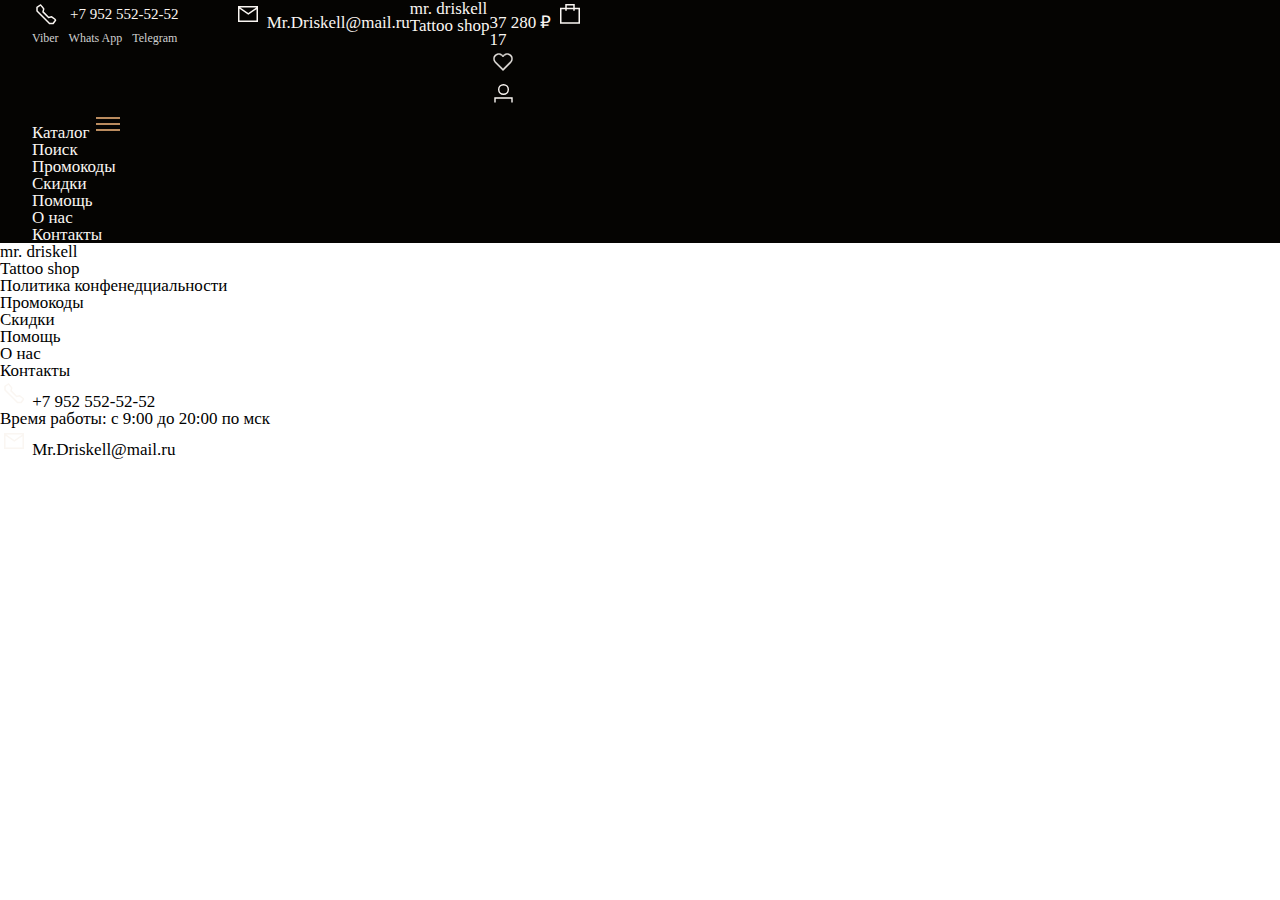
==== index.html @ 0b953b5c "Styles header" ====
<!doctype html>
<html lang="en">
<head>
    <meta charset="UTF-8">
    <meta name="viewport"
          content="width=device-width, user-scalable=no, initial-scale=1.0, maximum-scale=1.0, minimum-scale=1.0">
    <meta http-equiv="X-UA-Compatible" content="ie=edge">
    <link rel="stylesheet" href="reset.css">
    <link rel="stylesheet" href="style.css">
    <title>mr.Driskell</title>
</head>
<body>
    <header class="header">
        <div class="header__content">
            <div class="header__up">
                <div class="header__contacts">
                    <div class="header__phone">
                        <div class="header__tel">
                            <svg xmlns="http://www.w3.org/2000/svg" width="28" height="28" viewBox="0 0 28 28" fill="none">
                                <path fill-rule="evenodd" clip-rule="evenodd" d="M5 7.37753L8.30288 5.00627C8.30288 5.00627 8.39654 4.90627 9.00967 5.50499C9.6228 6.10371 11.7383 8.86252 11.7383 8.86252L11.0142 11.8828L16.633 17.4993L19.6524 16.7763L22.9923 19.2441L23.5089 20.2115L21.1375 23.5142L17.5132 23.4803L5.03389 11.0017L5 7.37753Z" stroke="#FAF6F2" stroke-width="1.5" stroke-linecap="round" stroke-linejoin="round"/><a href="tel:+79001111111">+7-900-111-11-11</a>
                            </svg>
                            <a class="header__link" href="tel:+79525525252">+7 952 552-52-52</a>
                        </div>
                        <ul class="header__messengers">
                            <li class="header__messenger">
                                <a class="header__messenger-link" href="#">Viber</a>
                            </li>
                            <li class="header__messenger">
                                <a class="header__messenger-link" href="#">Whats App</a>
                            </li>
                            <li class="header__messenger">
                                <a class="header__messenger-link" href="#">Telegram</a>
                            </li>
                        </ul>
                    </div>
                    <div class="header__email">
                        <svg xmlns="http://www.w3.org/2000/svg" width="28" height="28" viewBox="0 0 28 28" fill="none">
                            <path fill-rule="evenodd" clip-rule="evenodd" d="M22.5 9.23408L14.7346 14.4982L14.3137 14.7835L13.8929 14.4982L5.5 8.80873V20.5H22.5V9.23408ZM6.24266 7.5L14.3137 12.9713L22.3848 7.5H6.24266ZM4 6H5.5H22.5H24V7.5V8.11329L24.0483 8.18451L24 8.21724V20.5V22H22.5H5.5H4V20.5V7.5V6Z" fill="#FAF6F2"/>
                        </svg>
                        <a href="mailto:mr.driskell@mail.ru">Mr.Driskell@mail.ru</a>
                    </div>
                </div>
                <div class="header__logo logotype">
                    <div class="logotype__up">
                        mr. driskell
                    </div>
                    <div class="logotype__line"></div>
                    <div class="logotype__down">
                        Tattoo shop
                    </div>
                </div>
                <div class="header__user">
                    <div class="header__basket">
                        <span class="header__basket-sum">37 280 ₽</span>
                        <svg xmlns="http://www.w3.org/2000/svg" width="28" height="28" viewBox="0 0 28 28" fill="none">
                            <path fill-rule="evenodd" clip-rule="evenodd" d="M10 4H9.25V4.75V7.75H5.5H4V9.25V22.25V23.75H5.5H22.5H24V22.25V9.25V7.75H22.5H18.75V4.75V4H18H10ZM17.25 9.25V10.75H18.75V9.25H22.5V22.25H5.5V9.25H9.25V10.75H10.75V9.25H17.25ZM17.25 7.75V5.5H10.75V7.75H17.25Z" fill="#FAF6F2"/>
                        </svg>
                        <div class="header__basket-count">17</div>
                    </div>
                    <div class="header__favorite">
                        <svg xmlns="http://www.w3.org/2000/svg" width="28" height="28" viewBox="0 0 28 28" fill="none">
                            <path d="M6.74399 13.7906C6.31564 13.3621 5.98384 12.847 5.77086 12.2798C5.55787 11.7127 5.46861 11.1065 5.50907 10.502C5.54952 9.89748 5.71875 9.30861 6.00542 8.77486C6.29208 8.24111 6.68955 7.77482 7.17118 7.40726C7.6528 7.03969 8.20744 6.77935 8.79792 6.64369C9.38839 6.50802 10.001 6.50017 10.5948 6.62066C11.1886 6.74115 11.7497 6.9872 12.2406 7.3423C12.7315 7.6974 13.1407 8.15336 13.441 8.67958H14.559C14.8592 8.15336 15.2685 7.6974 15.7594 7.3423C16.2503 6.9872 16.8114 6.74115 17.4052 6.62066C17.9989 6.50017 18.6116 6.50802 19.2021 6.64369C19.7925 6.77935 20.3472 7.03969 20.8288 7.40726C21.3104 7.77482 21.7079 8.24111 21.9946 8.77486C22.2812 9.30861 22.4505 9.89748 22.4909 10.502C22.5314 11.1065 22.4421 11.7127 22.2291 12.2798C22.0161 12.847 21.6843 13.3621 21.256 13.7906L14 21.0486L6.74399 13.7916V13.7906ZM21.962 14.5006C22.4741 13.9884 22.8747 13.3758 23.1386 12.7013C23.4025 12.0268 23.524 11.3049 23.4954 10.5812C23.4669 9.85747 23.2888 9.14748 22.9725 8.49589C22.6563 7.84429 22.2086 7.26519 21.6576 6.795C21.1067 6.32481 20.4644 5.97371 19.7712 5.76378C19.078 5.55384 18.3488 5.48962 17.6296 5.57514C16.9104 5.66067 16.2166 5.89409 15.592 6.26074C14.9673 6.62738 14.4253 7.11931 14 7.70558C13.5747 7.11931 13.0326 6.62738 12.408 6.26074C11.7833 5.89409 11.0896 5.66067 10.3704 5.57514C9.65113 5.48962 8.92198 5.55384 8.22877 5.76378C7.53556 5.97371 6.89328 6.32481 6.34234 6.795C5.7914 7.26519 5.34371 7.84429 5.02743 8.49589C4.71115 9.14748 4.53312 9.85747 4.50453 10.5812C4.47594 11.3049 4.59742 12.0268 4.86133 12.7013C5.12523 13.3758 5.52585 13.9884 6.03799 14.5006L14 22.4616L21.962 14.5016V14.5006Z" fill="#FAF6F2"/>
                            <path fill-rule="evenodd" clip-rule="evenodd" d="M7.04399 13.6673L14 20.6243L21.0438 13.5785L21.256 13.7906L14 21.0486L6.74399 13.7916V13.7906C6.31564 13.3621 5.98384 12.847 5.77086 12.2798C5.55787 11.7127 5.46861 11.1065 5.50907 10.502C5.54952 9.89748 5.71875 9.30861 6.00542 8.77486C6.29208 8.24111 6.68955 7.77482 7.17118 7.40726C7.6528 7.03969 8.20744 6.77935 8.79792 6.64369C9.38839 6.50802 10.001 6.50017 10.5948 6.62066C11.1886 6.74115 11.7497 6.9872 12.2406 7.3423C12.7315 7.6974 13.1407 8.15336 13.441 8.67958H14.559C14.8592 8.15336 15.2685 7.6974 15.7594 7.3423C16.2503 6.9872 16.8114 6.74115 17.4052 6.62066C17.9989 6.50017 18.6116 6.50802 19.2021 6.64369C19.7925 6.77935 20.3472 7.03969 20.8288 7.40726C21.3104 7.77482 21.7079 8.24111 21.9946 8.77486C22.2812 9.30861 22.4505 9.89748 22.4909 10.502C22.5314 11.1065 22.4421 11.7127 22.2291 12.2798C22.0161 12.847 21.6843 13.3621 21.256 13.7906L21.0438 13.5785C21.4419 13.1803 21.7503 12.7015 21.9483 12.1744C22.1462 11.6472 22.2292 11.0838 22.1916 10.522C22.154 9.96018 21.9967 9.41288 21.7303 8.91681C21.4638 8.42073 21.0944 7.98736 20.6468 7.64574C20.1992 7.30412 19.6837 7.06216 19.1349 6.93607C18.5861 6.80998 18.0167 6.80269 17.4648 6.91467C16.913 7.02666 16.3915 7.25533 15.9352 7.58537C15.479 7.91541 15.0986 8.33917 14.8196 8.82825L14.7332 8.97958H13.2668L13.1804 8.82825C12.9014 8.33917 12.521 7.91541 12.0647 7.58537C11.6085 7.25533 11.087 7.02666 10.5351 6.91467C9.98329 6.80269 9.41389 6.80998 8.86509 6.93607C8.3163 7.06216 7.80081 7.30412 7.35318 7.64574C6.90556 7.98736 6.53614 8.42073 6.26971 8.91681C6.00328 9.41288 5.846 9.96018 5.8084 10.522C5.7708 11.0838 5.85375 11.6472 6.05171 12.1744C6.24966 12.7015 6.55803 13.1803 6.95615 13.5785L7.04399 13.6673ZM6.03799 14.5006C5.52585 13.9884 5.12523 13.3758 4.86133 12.7013C4.59742 12.0268 4.47594 11.3049 4.50453 10.5812C4.53312 9.85747 4.71115 9.14748 5.02743 8.49589C5.34371 7.84429 5.7914 7.26519 6.34234 6.795C6.89328 6.32481 7.53556 5.97371 8.22877 5.76378C8.92198 5.55384 9.65113 5.48962 10.3704 5.57514C11.0896 5.66067 11.7833 5.89409 12.408 6.26074C12.9428 6.57466 13.4171 6.98043 13.8094 7.45862C13.8753 7.53893 13.9388 7.62128 14 7.70558C14.0611 7.62128 14.1247 7.53893 14.1906 7.45862C14.5829 6.98043 15.0571 6.57466 15.592 6.26074C16.2166 5.89409 16.9104 5.66067 17.6296 5.57514C18.3488 5.48962 19.078 5.55384 19.7712 5.76378C20.4644 5.97371 21.1067 6.32481 21.6576 6.795C22.2086 7.26519 22.6563 7.84429 22.9725 8.49589C23.2888 9.14748 23.4669 9.85747 23.4954 10.5812C23.524 11.3049 23.4025 12.0268 23.1386 12.7013C22.8747 13.3758 22.4741 13.9884 21.962 14.5006V14.5016L14 22.4616L6.03799 14.5006ZM22.262 14.6228V14.6259L14 22.8858L5.82587 14.7127C5.28446 14.1713 4.86093 13.5236 4.58195 12.8106C4.30296 12.0975 4.17454 11.3345 4.20476 10.5694C4.23498 9.80428 4.42319 9.05371 4.75755 8.36488C5.0919 7.67605 5.56517 7.06386 6.14759 6.5668C6.73002 6.06975 7.40899 5.69858 8.14181 5.47665C8.87463 5.25472 9.64545 5.18683 10.4058 5.27724C11.1661 5.36766 11.8995 5.61442 12.5599 6.00201C13.1066 6.32292 13.5935 6.73463 14 7.21856C14.4065 6.73463 14.8934 6.32292 15.4401 6.00201C16.1005 5.61442 16.8339 5.36766 17.5942 5.27724C18.3545 5.18683 19.1253 5.25472 19.8582 5.47665C20.591 5.69858 21.27 6.06975 21.8524 6.5668C22.4348 7.06386 22.9081 7.67605 23.2424 8.36488C23.5768 9.05371 23.765 9.80428 23.7952 10.5694C23.8254 11.3345 23.697 12.0975 23.418 12.8106C23.1543 13.4846 22.7615 14.1002 22.262 14.6228Z" fill="#FAF6F2"/>
                        </svg>
                    </div>
                    <div class="header__account">
                        <svg xmlns="http://www.w3.org/2000/svg" width="28" height="28" viewBox="0 0 28 28" fill="none">
                            <path d="M23 23.5V19H6V23.5" stroke="#FAF6F2" stroke-width="1.4"/>
                            <circle cx="14.5" cy="10.5" r="4.8" stroke="#FAF6F2" stroke-width="1.4"/>
                        </svg>
                    </div>
                </div>
            </div>
            <div class="header__down">
                <div class="header__catalog">
                    Каталог
                    <svg xmlns="http://www.w3.org/2000/svg" width="28" height="28" viewBox="0 0 28 28" fill="none">
                        <path d="M2 13H26V15H2V13Z" fill="#BB8C5F"/>
                        <path d="M2 7H26V9H2V7Z" fill="#BB8C5F"/>
                        <path d="M2 19H26V21H2V19Z" fill="#BB8C5F"/>
                    </svg>
                </div>
                <div class="header__search">
                    Поиск
                </div>
                <ul class="header__nav-list">
                    <li class="header__nav-item">Промокоды</li>
                    <li class="header__nav-item">Скидки</li>
                    <li class="header__nav-item">Помощь</li>
                    <li class="header__nav-item">О нас</li>
                    <li class="header__nav-item">Контакты</li>
                </ul>
            </div>
        </div>
    </header>
    <main></main>
    <footer class="footer">
        <div class="footer__lside">
            <div class="footer__policy">
                <div class="footer__logo logotype">
                    <div class="logotype__up">
                        mr. driskell
                    </div>
                    <div class="logotype__line"></div>
                    <div class="logotype__down">
                        Tattoo shop
                    </div>
                </div>
                <a class="footer__privacy-policy" href="#">
                    Политика конфенедциальности
                </a>
            </div>
            <ul class="footer__nav-list">
                <li class="footer__nav-item">
                    <a href="#">Промокоды</a>
                </li>
                <li class="footer__nav-item">
                    <a href="#">Скидки</a>
                </li>
                <li class="footer__nav-item">
                    <a href="#">Помощь</a>
                </li>
                <li class="footer__nav-item">
                    <a href="#">О нас</a>
                </li>
                <li class="footer__nav-item">
                    <a href="#">Контакты</a>
                </li>
            </ul>
        </div>
        <div class="footer__rside">
            <div class="footer__phone">
                <div class="footer__tel">
                    <svg xmlns="http://www.w3.org/2000/svg" width="28" height="28" viewBox="0 0 28 28" fill="none">
                        <path fill-rule="evenodd" clip-rule="evenodd" d="M5 7.37753L8.30288 5.00627C8.30288 5.00627 8.39654 4.90627 9.00967 5.50499C9.6228 6.10371 11.7383 8.86252 11.7383 8.86252L11.0142 11.8828L16.633 17.4993L19.6524 16.7763L22.9923 19.2441L23.5089 20.2115L21.1375 23.5142L17.5132 23.4803L5.03389 11.0017L5 7.37753Z" stroke="#FAF6F2" stroke-width="1.5" stroke-linecap="round" stroke-linejoin="round"/><a href="tel:+79001111111">+7-900-111-11-11</a>
                    </svg>
                    <a href="tel:+79525525252">+7 952 552-52-52</a>
                </div>
                <div class="footer__messengers">
                    <div class=""></div>
                    <div class=""></div>
                    <div class=""></div>
                </div>
            </div>
            <p>Время работы: с 9:00 до 20:00 по мск</p>
            <div class="footer__email">
                <svg xmlns="http://www.w3.org/2000/svg" width="28" height="28" viewBox="0 0 28 28" fill="none">
                    <path fill-rule="evenodd" clip-rule="evenodd" d="M22.5 9.23408L14.7346 14.4982L14.3137 14.7835L13.8929 14.4982L5.5 8.80873V20.5H22.5V9.23408ZM6.24266 7.5L14.3137 12.9713L22.3848 7.5H6.24266ZM4 6H5.5H22.5H24V7.5V8.11329L24.0483 8.18451L24 8.21724V20.5V22H22.5H5.5H4V20.5V7.5V6Z" fill="#FAF6F2"/>
                </svg>
                <a href="mailto:mr.driskell@mail.ru">Mr.Driskell@mail.ru</a>
            </div>
        </div>
    </footer>
</body>
</html>
---- style.css ----
body {
    font-size: 17px;
    font-style: normal;
    font-weight: 400;
    line-height: 1;
}

.header {
    background-color: #050402;
    color: #FAF6F2;
    width: 100%;
}

.header__content {
    width: 1216px;
    margin: 0 auto;
}

.header__up{
    display: flex;
}

.header__contacts{
    display: flex;
    gap: 56px;
}

.header__tel{
    display: flex;
    gap: 10px;
    align-items: center;
}

.header__link{
    color: #FAF6F2;
    font-family: Jost, serif;
    font-size: 15px;
    line-height: 150%;
}

.header__messengers{
    display: flex;
    gap: 10px;
    color: #D0D0D0;
}

.header__messenger-link{
    font-size: 12px;
}

.header__messenger-link:hover{
    color: #BB8C5F;
}
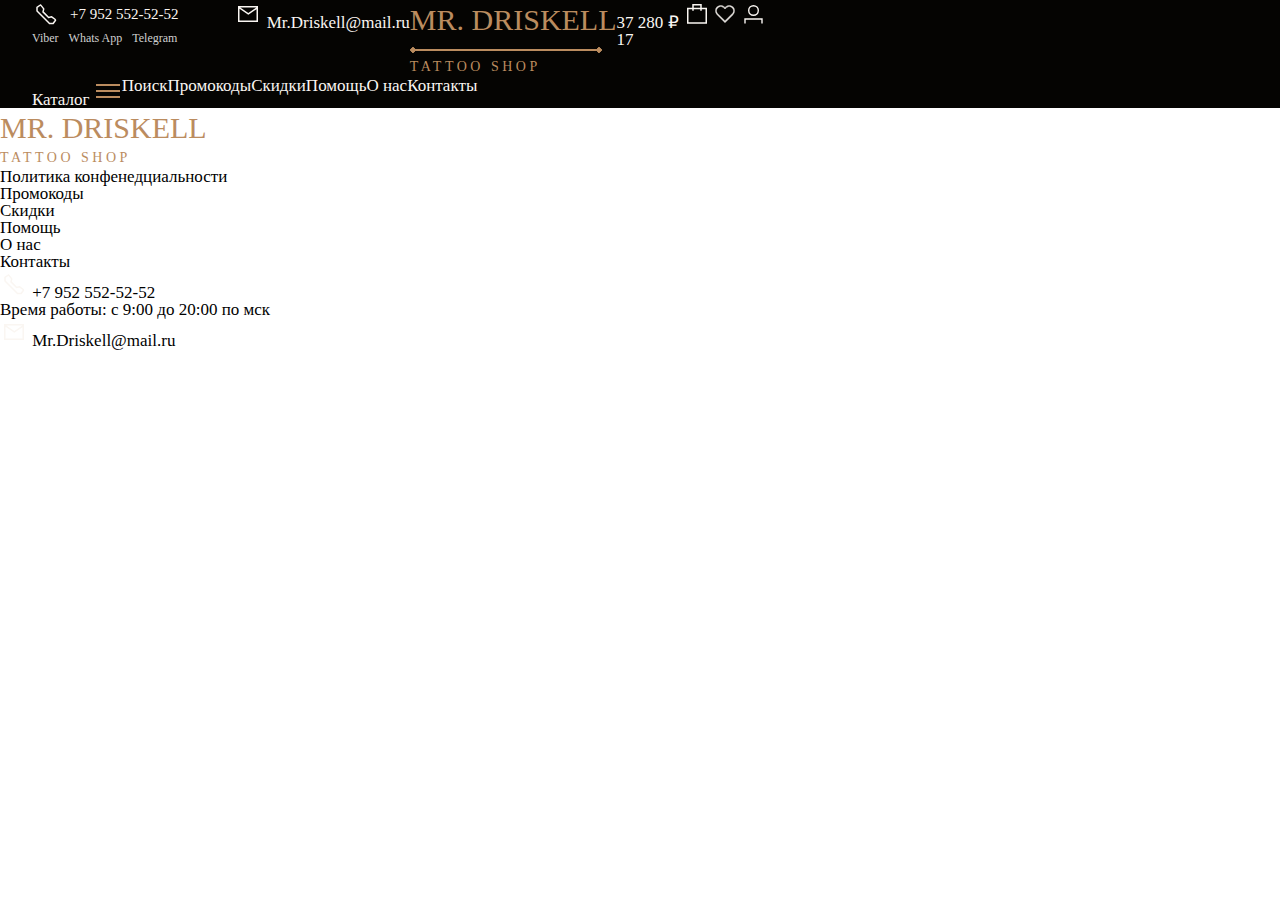
==== commit 5a7a3bb8: "add style-new" ====
--- a/index.html
+++ b/index.html
@@ -44,7 +44,11 @@
                     <div class="logotype__up">
                         mr. driskell
                     </div>
-                    <div class="logotype__line"></div>
+                    <div class="logotype__line">
+                        <svg xmlns="http://www.w3.org/2000/svg" width="192" height="6" viewBox="0 0 192 6" fill="none">
+                        <path d="M0.113249 3.00002L3 5.88677L5.88675 3.00002L3 0.113264L0.113249 3.00002ZM191.887 3L189 0.113248L186.113 3L189 5.88675L191.887 3ZM3 3.50002L189 3.5L189 2.5L3 2.50002L3 3.50002Z" fill="#BB8C5F"/>
+                        </svg>
+                    </div>
                     <div class="logotype__down">
                         Tattoo shop
                     </div>
--- a/style.css
+++ b/style.css
@@ -50,4 +50,40 @@
 
 .header__messenger-link:hover{
     color: #BB8C5F;
+}
+.logotype__up {
+    color: #BB8C5F;
+    font-family: Forum;
+    font-size: 30px;
+    line-height: 130%; /* 39px */
+    text-transform: uppercase;
+    gap: 23px
+}
+.logotype__line {
+    stroke-width: 1px;
+    stroke: #BB8C5F;
+}
+.logotype__down {
+    color: #BB8C5F;
+    font-family: Jost;
+    font-size: 14px;
+    font-style: normal;
+    font-weight: 300;
+    line-height: 150%; /* 21px */
+    letter-spacing: 3.5px;
+    text-transform: uppercase;
+}
+.header__logo {
+    justify-content: center;
+}
+.header__user {
+    display: flex;
+    justify-content: flex-end;
+}
+.header__down {
+    display: flex;
+}
+.header__nav-list {
+    display: flex;
+    justify-content: flex-end;
 }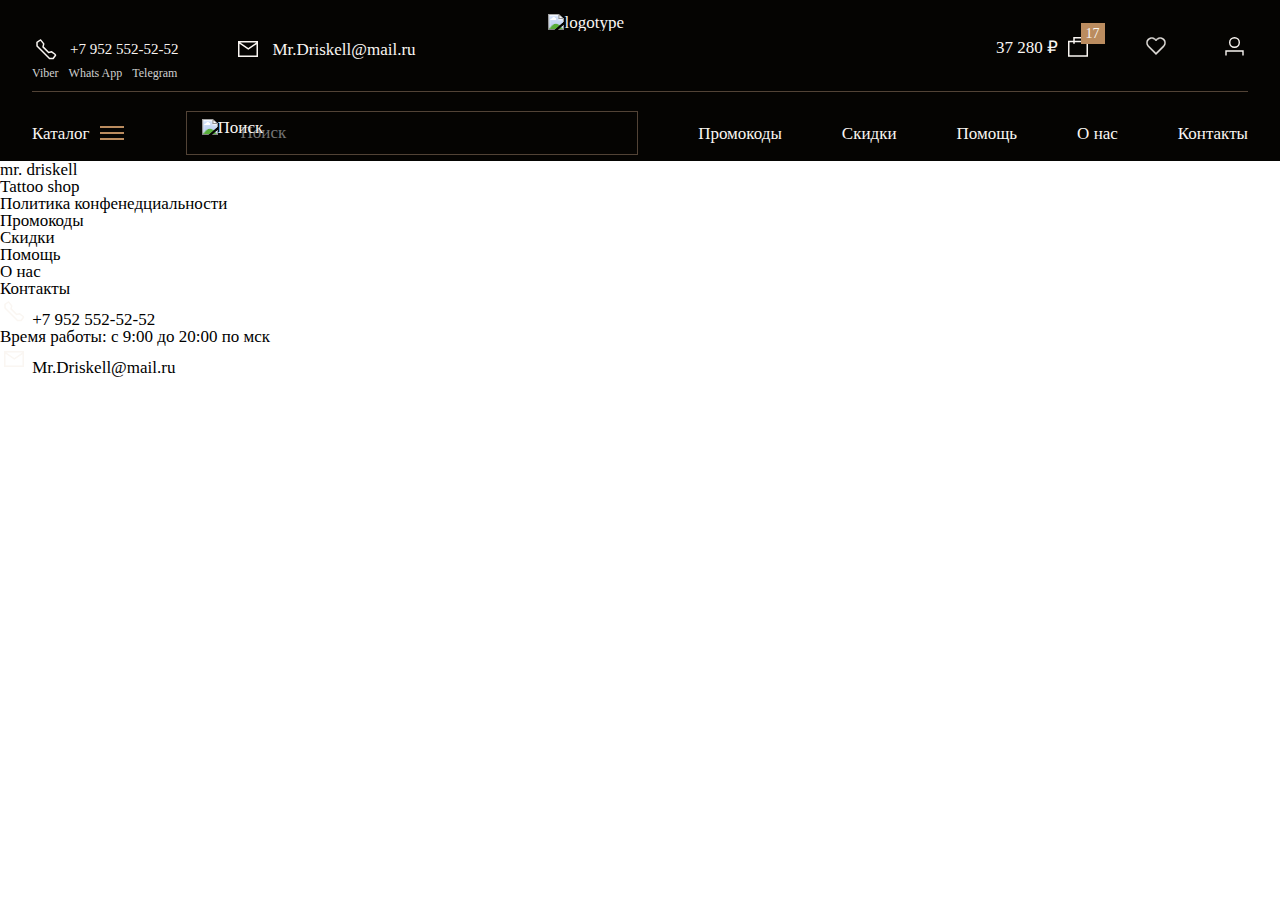
==== commit 0b1ca231: "Finish css on header" ====
--- a/index.html
+++ b/index.html
@@ -40,18 +40,8 @@
                         <a href="mailto:mr.driskell@mail.ru">Mr.Driskell@mail.ru</a>
                     </div>
                 </div>
-                <div class="header__logo logotype">
-                    <div class="logotype__up">
-                        mr. driskell
-                    </div>
-                    <div class="logotype__line">
-                        <svg xmlns="http://www.w3.org/2000/svg" width="192" height="6" viewBox="0 0 192 6" fill="none">
-                        <path d="M0.113249 3.00002L3 5.88677L5.88675 3.00002L3 0.113264L0.113249 3.00002ZM191.887 3L189 0.113248L186.113 3L189 5.88675L191.887 3ZM3 3.50002L189 3.5L189 2.5L3 2.50002L3 3.50002Z" fill="#BB8C5F"/>
-                        </svg>
-                    </div>
-                    <div class="logotype__down">
-                        Tattoo shop
-                    </div>
+                <div class="header__logo">
+                    <img src="./img/logotype.png" alt="logotype">
                 </div>
                 <div class="header__user">
                     <div class="header__basket">
@@ -75,6 +65,7 @@
                     </div>
                 </div>
             </div>
+            <div class="header__space"></div>
             <div class="header__down">
                 <div class="header__catalog">
                     Каталог
@@ -85,15 +76,18 @@
                     </svg>
                 </div>
                 <div class="header__search">
-                    Поиск
+                    <input  class="header__search-input" type="text" placeholder="Поиск">
+                    <div class="header__search-icon">
+                        <img src="./img/icon-search.svg" alt="Поиск">
+                    </div>
                 </div>
-                <ul class="header__nav-list">
-                    <li class="header__nav-item">Промокоды</li>
-                    <li class="header__nav-item">Скидки</li>
-                    <li class="header__nav-item">Помощь</li>
-                    <li class="header__nav-item">О нас</li>
-                    <li class="header__nav-item">Контакты</li>
-                </ul>
+                <div class="header__nav-list">
+                    <a class="header__nav-item" href="#">Промокоды</a>
+                    <a class="header__nav-item" href="#">Скидки</a>
+                    <a class="header__nav-item" href="#">Помощь</a>
+                    <a class="header__nav-item" href="#">О нас</a>
+                    <a class="header__nav-item" href="#">Контакты</a>
+                </div>
             </div>
         </div>
     </header>
--- a/style.css
+++ b/style.css
@@ -9,23 +9,30 @@
     background-color: #050402;
     color: #FAF6F2;
     width: 100%;
+    padding-top: 14px;
 }
 
 .header__content {
-    width: 1216px;
+    max-width: 1216px;
     margin: 0 auto;
 }
 
 .header__up{
-    display: flex;
+    display: grid;
+    grid-template-columns: repeat(3, 1fr);
+    align-items: center;
+    margin-bottom: 11px;
 }
 
 .header__contacts{
     display: flex;
     gap: 56px;
+    justify-self: start;
+    align-items: flex-start;
+    align-self: end;
 }
 
-.header__tel{
+.header__tel, .header__email {
     display: flex;
     gap: 10px;
     align-items: center;
@@ -51,39 +58,110 @@
 .header__messenger-link:hover{
     color: #BB8C5F;
 }
-.logotype__up {
-    color: #BB8C5F;
-    font-family: Forum;
-    font-size: 30px;
-    line-height: 130%; /* 39px */
-    text-transform: uppercase;
-    gap: 23px
+
+.header__logo {
+    justify-self: center;
+    width: 183px;
+    height: 63px;
+    margin-bottom: 3px;
 }
-.logotype__line {
-    stroke-width: 1px;
-    stroke: #BB8C5F;
+
+.header__logo img {
+    width: 100%;
+    height: 100%;
 }
-.logotype__down {
-    color: #BB8C5F;
-    font-family: Jost;
-    font-size: 14px;
-    font-style: normal;
-    font-weight: 300;
-    line-height: 150%; /* 21px */
-    letter-spacing: 3.5px;
-    text-transform: uppercase;
-}
-.header__logo {
-    justify-content: center;
-}
+
 .header__user {
     display: flex;
-    justify-content: flex-end;
+    justify-self: flex-end;
+    gap: 50px;
+    align-items: center;
 }
+
+.header__basket{
+    display: flex;
+    align-items: center;
+    gap: 6px;
+    position: relative;
+}
+
+.header__basket-count{
+    position: absolute;
+    top: -10px;
+    right: -12.5px;
+    background-color: #BB8C5F;
+    color: #FAF6F2;
+    padding: 0 5px;
+    font-size: 14px;
+    line-height: 1.5
+}
+/* end header__up*/
+
+/* header__space*/
+
+/* end header__space*/
+/* TODO доделать стрелочки у линии */
+.header__space{
+    width: 100%;
+    height: 1px;
+    background-color: #524336;
+    position: relative;
+}
+
+.header__space:before, .header__space:after {
+    position: absolute;
+    top: 0;
+    left: 0;
+    content: '';
+}
+
+/*header__down*/
 .header__down {
     display: flex;
+    margin-top: 13px;
+    align-items: center;
+    gap: 60px;
 }
+
+.header__catalog {
+    display: flex;
+    align-items: center;
+    gap: 8px;
+    cursor: pointer;
+}
+
+.header__search {
+    width: 100%;
+    margin: 6px 0;
+    position: relative;
+}
+
+.header__search-input {
+    border: 1px solid #524336;
+    background-color: #050402;
+    height: 44px;
+    width: 100%;
+    color: #636B78;
+    padding: 10px 0 10px 54px;
+}
+
+.header__search-icon{
+    position: absolute;
+    top: 8px;
+    left: 16px;
+    cursor: pointer;
+}
+
 .header__nav-list {
     display: flex;
-    justify-content: flex-end;
+    gap: 60px;
+    align-items: center;
+}
+
+.header__nav-item {
+    white-space: nowrap;
+}
+
+.header__nav-item:hover {
+    color: #BB8C5F;
 }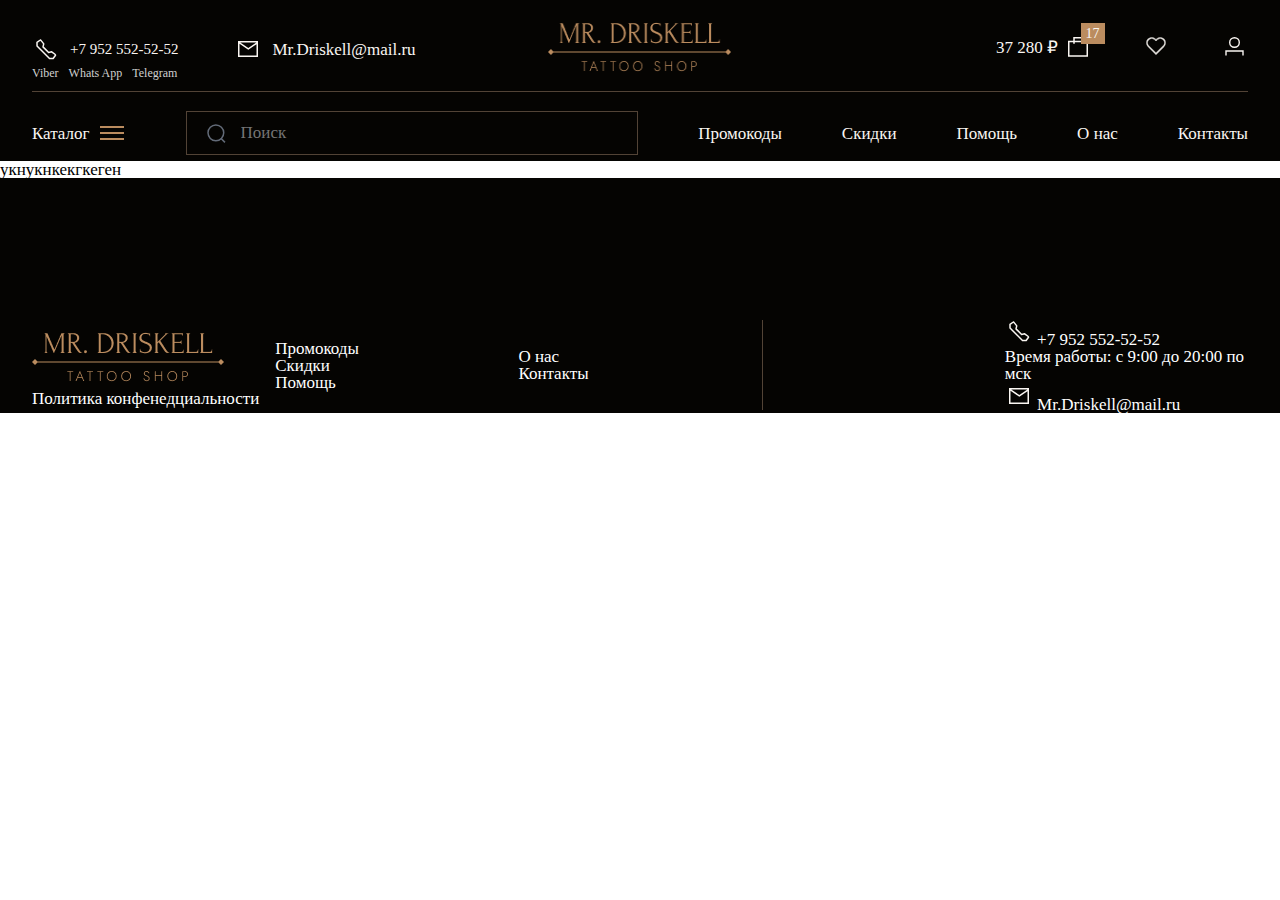
==== commit ce5a1b42: "new text" ====
--- a/index.html
+++ b/index.html
@@ -41,7 +41,7 @@
                     </div>
                 </div>
                 <div class="header__logo">
-                    <img src="./img/logotype.png" alt="logotype">
+                    <img src="./img/logo.png" alt="logotype">
                 </div>
                 <div class="header__user">
                     <div class="header__basket">
@@ -78,7 +78,7 @@
                 <div class="header__search">
                     <input  class="header__search-input" type="text" placeholder="Поиск">
                     <div class="header__search-icon">
-                        <img src="./img/icon-search.svg" alt="Поиск">
+                        <img src="./img/search.svg" alt="Поиск">
                     </div>
                 </div>
                 <div class="header__nav-list">
@@ -91,61 +91,56 @@
             </div>
         </div>
     </header>
-    <main></main>
+    <main>
+
+
+укнукнкекгкеген
+
+
+    </main>
     <footer class="footer">
-        <div class="footer__lside">
-            <div class="footer__policy">
-                <div class="footer__logo logotype">
-                    <div class="logotype__up">
-                        mr. driskell
-                    </div>
-                    <div class="logotype__line"></div>
-                    <div class="logotype__down">
-                        Tattoo shop
-                    </div>
+        <div class="footer__content">
+            <div class="footer__lside">
+                <div class="logotype__down">
+                    <img src="./img/logo.png" alt="logotype">
                 </div>
                 <a class="footer__privacy-policy" href="#">
                     Политика конфенедциальности
                 </a>
             </div>
-            <ul class="footer__nav-list">
-                <li class="footer__nav-item">
-                    <a href="#">Промокоды</a>
-                </li>
-                <li class="footer__nav-item">
-                    <a href="#">Скидки</a>
-                </li>
-                <li class="footer__nav-item">
-                    <a href="#">Помощь</a>
-                </li>
-                <li class="footer__nav-item">
-                    <a href="#">О нас</a>
-                </li>
-                <li class="footer__nav-item">
-                    <a href="#">Контакты</a>
-                </li>
-            </ul>
-        </div>
-        <div class="footer__rside">
-            <div class="footer__phone">
-                <div class="footer__tel">
+            <div class="footer__nav-list">
+                <a class="footer__nav-item" href="#">Промокоды</a>
+                <a class="footer__nav-item" href="#">Скидки</a>
+                <a class="footer__nav-item" href="#">Помощь</a>
+            </div>
+            <div class="footer__nav-list2">
+               <a class="footer__nav-item" href="#">О нас</a>
+               <a class="footer__nav-item" href="#">Контакты</a>
+            </div>
+
+            <div class="footer__line">
+            </div>
+            <div class="footer__rside">
+                <div class="footer__phone">
+                    <div class="footer__tel">
+                        <svg xmlns="http://www.w3.org/2000/svg" width="28" height="28" viewBox="0 0 28 28" fill="none">
+                            <path fill-rule="evenodd" clip-rule="evenodd" d="M5 7.37753L8.30288 5.00627C8.30288 5.00627 8.39654 4.90627 9.00967 5.50499C9.6228 6.10371 11.7383 8.86252 11.7383 8.86252L11.0142 11.8828L16.633 17.4993L19.6524 16.7763L22.9923 19.2441L23.5089 20.2115L21.1375 23.5142L17.5132 23.4803L5.03389 11.0017L5 7.37753Z" stroke="#FAF6F2" stroke-width="1.5" stroke-linecap="round" stroke-linejoin="round"/><a href="tel:+79001111111">+7-900-111-11-11</a>
+                        </svg>
+                        <a href="tel:+79525525252">+7 952 552-52-52</a>
+                    </div>
+                    <div class="footer__messengers">
+                        <div class=""></div>
+                        <div class=""></div>
+                        <div class=""></div>
+                    </div>
+                </div>
+                <p>Время работы: с 9:00 до 20:00 по мск</p>
+                <div class="footer__email">
                     <svg xmlns="http://www.w3.org/2000/svg" width="28" height="28" viewBox="0 0 28 28" fill="none">
-                        <path fill-rule="evenodd" clip-rule="evenodd" d="M5 7.37753L8.30288 5.00627C8.30288 5.00627 8.39654 4.90627 9.00967 5.50499C9.6228 6.10371 11.7383 8.86252 11.7383 8.86252L11.0142 11.8828L16.633 17.4993L19.6524 16.7763L22.9923 19.2441L23.5089 20.2115L21.1375 23.5142L17.5132 23.4803L5.03389 11.0017L5 7.37753Z" stroke="#FAF6F2" stroke-width="1.5" stroke-linecap="round" stroke-linejoin="round"/><a href="tel:+79001111111">+7-900-111-11-11</a>
+                        <path fill-rule="evenodd" clip-rule="evenodd" d="M22.5 9.23408L14.7346 14.4982L14.3137 14.7835L13.8929 14.4982L5.5 8.80873V20.5H22.5V9.23408ZM6.24266 7.5L14.3137 12.9713L22.3848 7.5H6.24266ZM4 6H5.5H22.5H24V7.5V8.11329L24.0483 8.18451L24 8.21724V20.5V22H22.5H5.5H4V20.5V7.5V6Z" fill="#FAF6F2"/>
                     </svg>
-                    <a href="tel:+79525525252">+7 952 552-52-52</a>
+                    <a href="mailto:mr.driskell@mail.ru">Mr.Driskell@mail.ru</a>
                 </div>
-                <div class="footer__messengers">
-                    <div class=""></div>
-                    <div class=""></div>
-                    <div class=""></div>
-                </div>
-            </div>
-            <p>Время работы: с 9:00 до 20:00 по мск</p>
-            <div class="footer__email">
-                <svg xmlns="http://www.w3.org/2000/svg" width="28" height="28" viewBox="0 0 28 28" fill="none">
-                    <path fill-rule="evenodd" clip-rule="evenodd" d="M22.5 9.23408L14.7346 14.4982L14.3137 14.7835L13.8929 14.4982L5.5 8.80873V20.5H22.5V9.23408ZM6.24266 7.5L14.3137 12.9713L22.3848 7.5H6.24266ZM4 6H5.5H22.5H24V7.5V8.11329L24.0483 8.18451L24 8.21724V20.5V22H22.5H5.5H4V20.5V7.5V6Z" fill="#FAF6F2"/>
-                </svg>
-                <a href="mailto:mr.driskell@mail.ru">Mr.Driskell@mail.ru</a>
             </div>
         </div>
     </footer>
--- a/style.css
+++ b/style.css
@@ -164,4 +164,43 @@
 
 .header__nav-item:hover {
     color: #BB8C5F;
-}+}
+
+.footer {
+    position: relative;
+
+    background-color: #050402;
+    color: white;
+    padding-top: 139px
+}
+
+.footer__content {
+    max-width: 1216px;
+    margin: 0 auto;
+    display: grid;
+    grid-template-columns: repeat(5, 1fr);
+    align-items: center;
+}
+
+.footer__lside {
+
+}
+
+.footer__nav-list {
+    display: flex;
+    flex-direction: column;
+}
+.footer__line {
+    border-left: 1px solid #524336;
+    height: 90px;
+    position: relative;
+    top: 0;
+}
+.footer__nav-list2 {
+    display: flex;
+    flex-direction: column;
+}
+
+
+
+
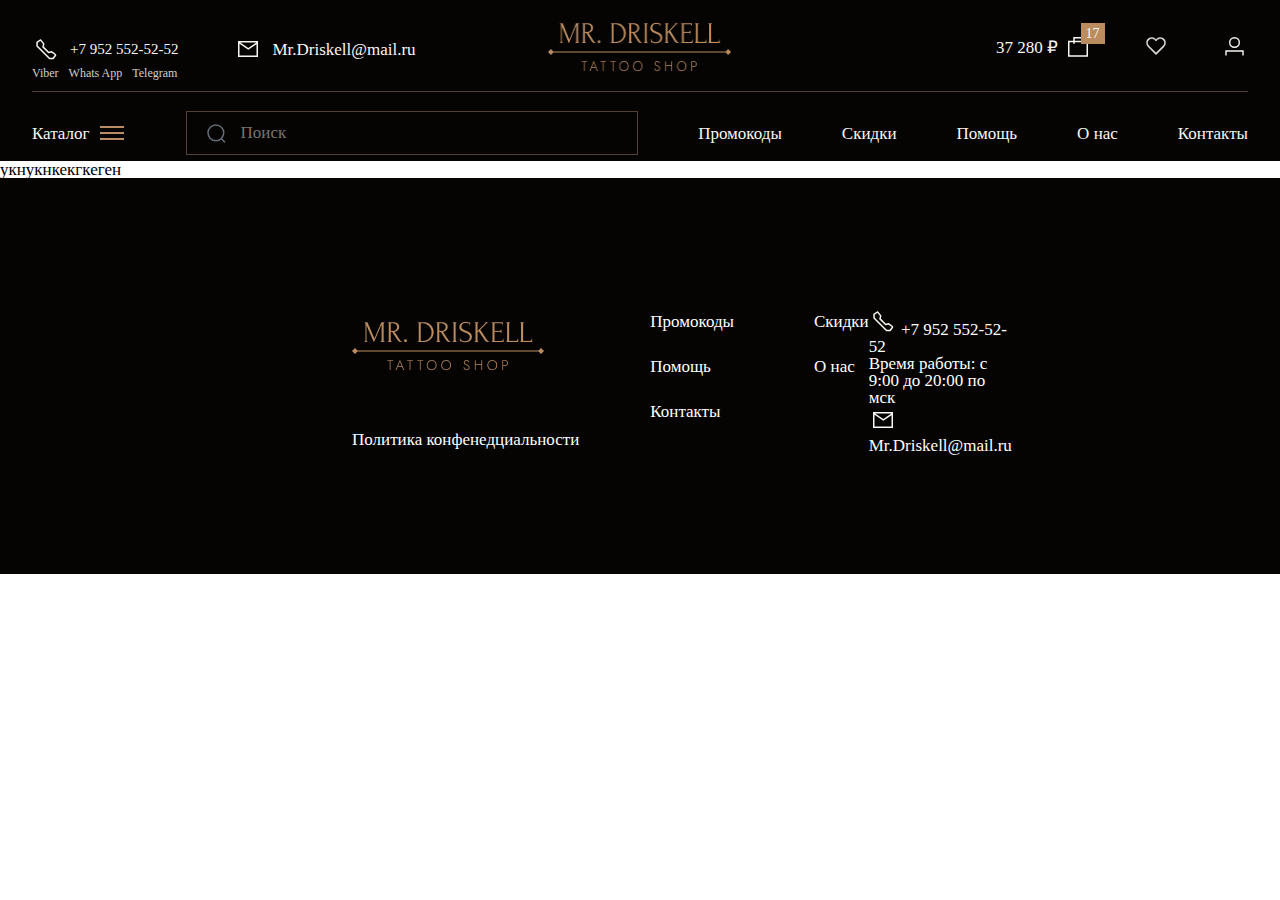
==== commit 33863569: "fix footer" ====
--- a/index.html
+++ b/index.html
@@ -101,23 +101,22 @@
     <footer class="footer">
         <div class="footer__content">
             <div class="footer__lside">
-                <div class="logotype__down">
-                    <img src="./img/logo.png" alt="logotype">
+                <div class="footer__logo">
+                    <div class="logotype__down">
+                        <img src="./img/logo.png" alt="logotype">
+                    </div>
+                    <a class="footer__privacy-policy" href="#">
+                        Политика конфенедциальности
+                    </a>
                 </div>
-                <a class="footer__privacy-policy" href="#">
-                    Политика конфенедциальности
-                </a>
+                <div class="footer__nav-list">
+                    <a class="footer__nav-item" href="#">Промокоды</a>
+                    <a class="footer__nav-item" href="#">Скидки</a>
+                    <a class="footer__nav-item" href="#">Помощь</a>
+                    <a class="footer__nav-item" href="#">О нас</a>
+                    <a class="footer__nav-item" href="#">Контакты</a>
+                </div>
             </div>
-            <div class="footer__nav-list">
-                <a class="footer__nav-item" href="#">Промокоды</a>
-                <a class="footer__nav-item" href="#">Скидки</a>
-                <a class="footer__nav-item" href="#">Помощь</a>
-            </div>
-            <div class="footer__nav-list2">
-               <a class="footer__nav-item" href="#">О нас</a>
-               <a class="footer__nav-item" href="#">Контакты</a>
-            </div>
-
             <div class="footer__line">
             </div>
             <div class="footer__rside">
--- a/style.css
+++ b/style.css
@@ -171,7 +171,7 @@
 
     background-color: #050402;
     color: white;
-    padding-top: 139px
+    padding: 129px 395px 120px 352px;
 }
 
 .footer__content {
@@ -183,24 +183,34 @@
 }
 
 .footer__lside {
-
-}
-
+    display: flex;
+    gap: 71px;
+
+}
+.footer__logo {
+    display: flex;
+    flex-direction: column;
+    gap: 52px;
+}
+.footer__privacy-policy{
+    white-space: nowrap;
+
+}
 .footer__nav-list {
+    display: grid;
+    grid-template-rows: repeat(3, 1fr);
+    grid-template-columns: repeat(2, 1fr);
+    column-gap: 80px;
+}
+
+.footer__line {
+
+}
+.footer__nav-list2 {
     display: flex;
     flex-direction: column;
 }
-.footer__line {
-    border-left: 1px solid #524336;
-    height: 90px;
-    position: relative;
-    top: 0;
-}
-.footer__nav-list2 {
-    display: flex;
-    flex-direction: column;
-}
-
-
-
-
+
+
+
+
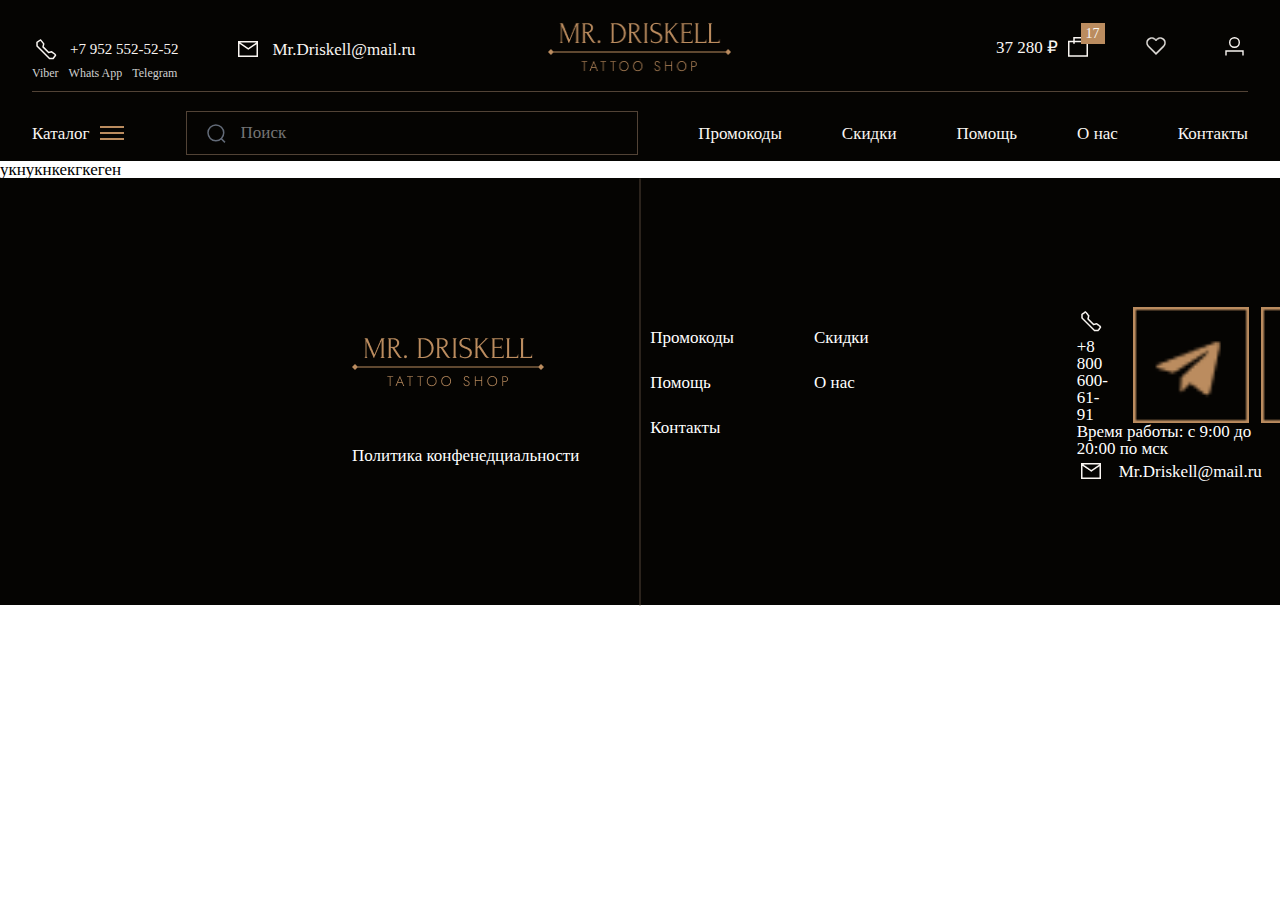
==== commit acd2f126: "fix-footer2" ====
--- a/index.html
+++ b/index.html
@@ -122,22 +122,18 @@
             <div class="footer__rside">
                 <div class="footer__phone">
                     <div class="footer__tel">
-                        <svg xmlns="http://www.w3.org/2000/svg" width="28" height="28" viewBox="0 0 28 28" fill="none">
-                            <path fill-rule="evenodd" clip-rule="evenodd" d="M5 7.37753L8.30288 5.00627C8.30288 5.00627 8.39654 4.90627 9.00967 5.50499C9.6228 6.10371 11.7383 8.86252 11.7383 8.86252L11.0142 11.8828L16.633 17.4993L19.6524 16.7763L22.9923 19.2441L23.5089 20.2115L21.1375 23.5142L17.5132 23.4803L5.03389 11.0017L5 7.37753Z" stroke="#FAF6F2" stroke-width="1.5" stroke-linecap="round" stroke-linejoin="round"/><a href="tel:+79001111111">+7-900-111-11-11</a>
-                        </svg>
-                        <a href="tel:+79525525252">+7 952 552-52-52</a>
-                    </div>
-                    <div class="footer__messengers">
-                        <div class=""></div>
-                        <div class=""></div>
-                        <div class=""></div>
+                        <div class="icon-number"><img src="./img/call.png">
+                            <a href="tel:+79525525252">+8 800 600-61-91</a>
+                        </div>
+                        <div class="icon-chat"><img src="./img/telegram_black.png" alt="telega">
+                            <img src="./img/viber.png" alt="viber">
+                            <img src="./img/watsapp.png" alt="watsapp">
+                        </div>
                     </div>
                 </div>
-                <p>Время работы: с 9:00 до 20:00 по мск</p>
+                <div>Время работы: с 9:00 до 20:00 по мск</div>
                 <div class="footer__email">
-                    <svg xmlns="http://www.w3.org/2000/svg" width="28" height="28" viewBox="0 0 28 28" fill="none">
-                        <path fill-rule="evenodd" clip-rule="evenodd" d="M22.5 9.23408L14.7346 14.4982L14.3137 14.7835L13.8929 14.4982L5.5 8.80873V20.5H22.5V9.23408ZM6.24266 7.5L14.3137 12.9713L22.3848 7.5H6.24266ZM4 6H5.5H22.5H24V7.5V8.11329L24.0483 8.18451L24 8.21724V20.5V22H22.5H5.5H4V20.5V7.5V6Z" fill="#FAF6F2"/>
-                    </svg>
+                    <img src="./img/mail.png">
                     <a href="mailto:mr.driskell@mail.ru">Mr.Driskell@mail.ru</a>
                 </div>
             </div>
--- a/style.css
+++ b/style.css
@@ -172,14 +172,16 @@
     background-color: #050402;
     color: white;
     padding: 129px 395px 120px 352px;
+    width: 100%;
 }
 
 .footer__content {
     max-width: 1216px;
     margin: 0 auto;
     display: grid;
-    grid-template-columns: repeat(5, 1fr);
-    align-items: center;
+    grid-template-columns: repeat(2, 1fr);
+    align-items: center;
+    gap: 208px
 }
 
 .footer__lside {
@@ -204,13 +206,31 @@
 }
 
 .footer__line {
-
+    width: 1px;
+    height: 100%;
+    background-color: #524336;
+    position: absolute;
+    display: flex;
+    top: 50%;
+    left: 50%;
+    margin-right: -50%;
+    transform: translate(-50%, -50%);
 }
 .footer__nav-list2 {
     display: flex;
     flex-direction: column;
 }
-
-
-
-
+.footer__email {
+display: flex;
+gap: 14px;
+align-items: center;
+}
+
+.footer__tel {
+    display: flex;
+    gap: 25px;
+}
+.icon-chat{
+display: flex;
+gap: 12px;
+}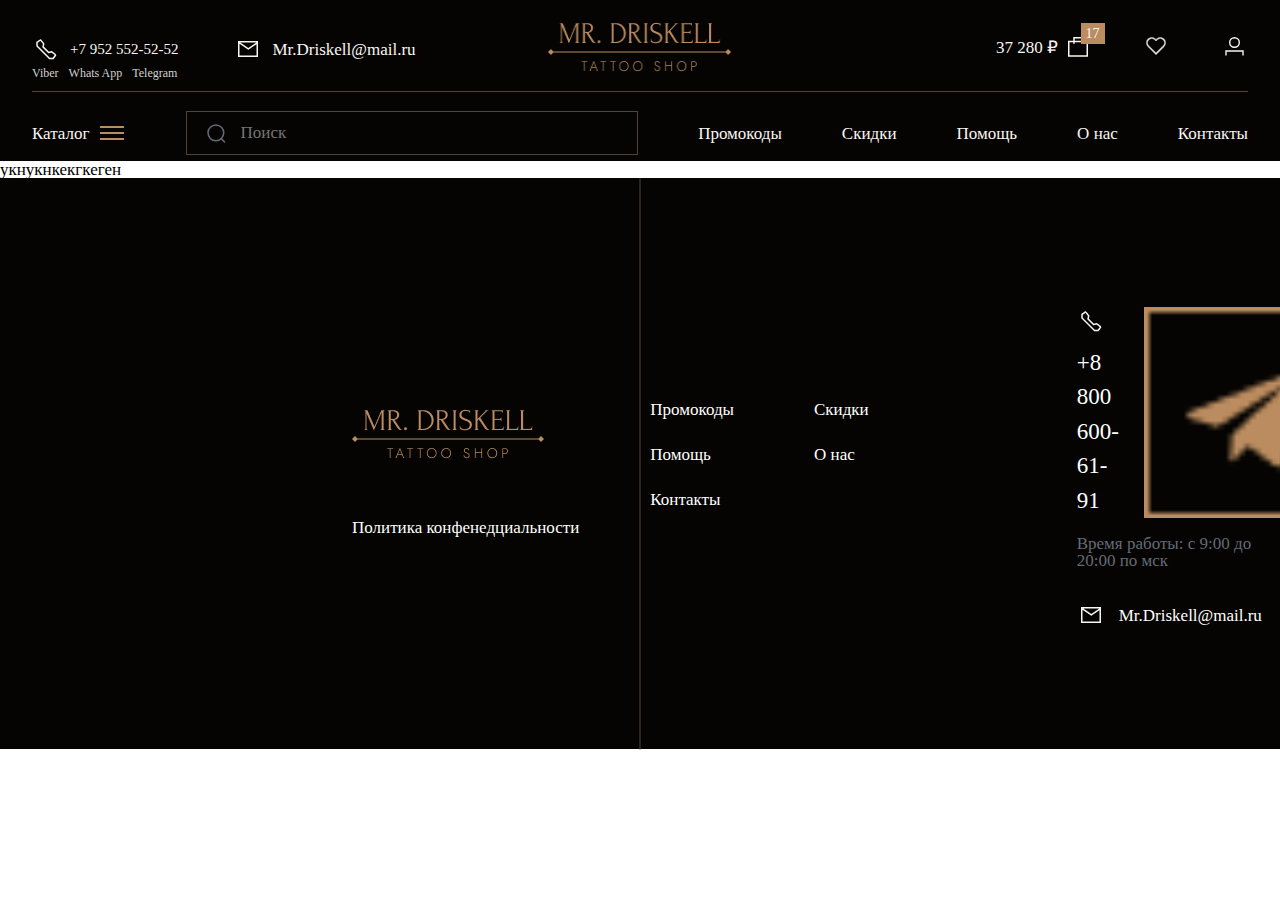
==== commit 4bee7b1a: "fix-footer-2" ====
--- a/index.html
+++ b/index.html
@@ -120,7 +120,7 @@
             <div class="footer__line">
             </div>
             <div class="footer__rside">
-                <div class="footer__phone">
+                <div class="phone-and-graficwork"><div class="footer__phone">
                     <div class="footer__tel">
                         <div class="icon-number"><img src="./img/call.png">
                             <a href="tel:+79525525252">+8 800 600-61-91</a>
@@ -131,7 +131,8 @@
                         </div>
                     </div>
                 </div>
-                <div>Время работы: с 9:00 до 20:00 по мск</div>
+                    <div class="footer__time-work">Время работы: с 9:00 до 20:00 по мск</div></div>
+
                 <div class="footer__email">
                     <img src="./img/mail.png">
                     <a href="mailto:mr.driskell@mail.ru">Mr.Driskell@mail.ru</a>
--- a/style.css
+++ b/style.css
@@ -220,15 +220,37 @@
     display: flex;
     flex-direction: column;
 }
+
+.footer__rside {
+    display: flex;
+    flex-direction: column;
+    gap: 32px;
+}
+
+.footer__time-work {
+    color: #636B78;
+    font-size: 17px;
+}
+
 .footer__email {
 display: flex;
 gap: 14px;
 align-items: center;
 }
 
+.phone-and-graficwork {
+    display: flex;
+    flex-direction: column;
+    gap: 17px;
+}
+
 .footer__tel {
     display: flex;
     gap: 25px;
+    font-family: Jost;
+    font-size: 23px;
+    font-weight: 400;
+    line-height: 150%; /* 30px */
 }
 .icon-chat{
 display: flex;
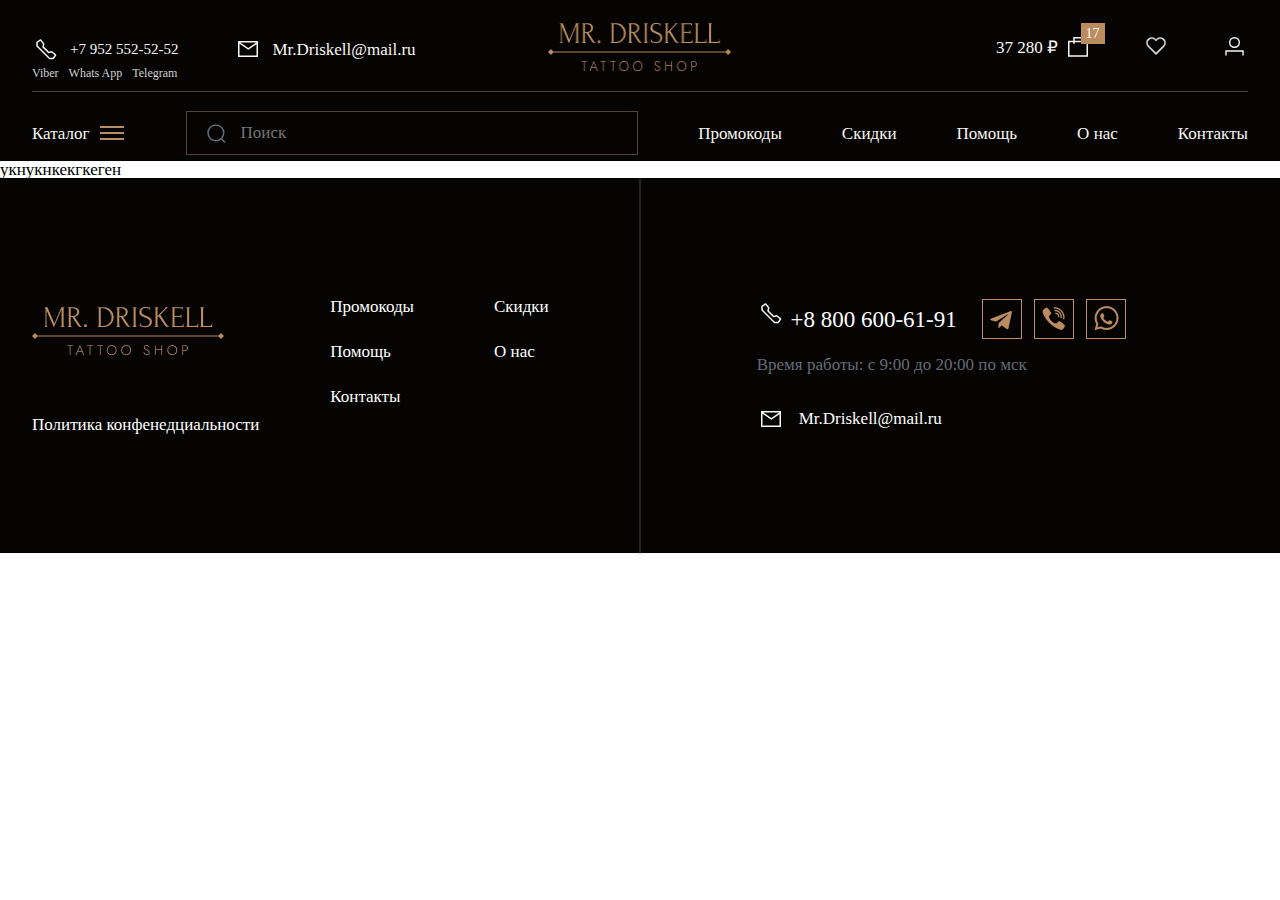
==== commit 9ed17074: "fix-media" ====
--- a/index.html
+++ b/index.html
@@ -13,6 +13,14 @@
     <header class="header">
         <div class="header__content">
             <div class="header__up">
+                <div class="header__catalog2">
+                    Меню
+                    <svg xmlns="http://www.w3.org/2000/svg" width="28" height="28" viewBox="0 0 28 28" fill="none">
+                        <path d="M2 13H26V15H2V13Z" fill="#BB8C5F"/>
+                        <path d="M2 7H26V9H2V7Z" fill="#BB8C5F"/>
+                        <path d="M2 19H26V21H2V19Z" fill="#BB8C5F"/>
+                    </svg>
+                </div>
                 <div class="header__contacts">
                     <div class="header__phone">
                         <div class="header__tel">
@@ -38,6 +46,12 @@
                             <path fill-rule="evenodd" clip-rule="evenodd" d="M22.5 9.23408L14.7346 14.4982L14.3137 14.7835L13.8929 14.4982L5.5 8.80873V20.5H22.5V9.23408ZM6.24266 7.5L14.3137 12.9713L22.3848 7.5H6.24266ZM4 6H5.5H22.5H24V7.5V8.11329L24.0483 8.18451L24 8.21724V20.5V22H22.5H5.5H4V20.5V7.5V6Z" fill="#FAF6F2"/>
                         </svg>
                         <a href="mailto:mr.driskell@mail.ru">Mr.Driskell@mail.ru</a>
+                    </div>
+                </div>
+                <div class="header__search2">
+                    <input  class="header__search-input" type="text" placeholder="Поиск">
+                    <div class="header__search-icon">
+                        <img src="./img/search.svg" alt="Поиск">
                     </div>
                 </div>
                 <div class="header__logo">
--- a/style.css
+++ b/style.css
@@ -32,6 +32,11 @@
     align-self: end;
 }
 
+.header__catalog2 {
+    display: none;
+}
+
+
 .header__tel, .header__email {
     display: flex;
     gap: 10px;
@@ -69,6 +74,11 @@
 .header__logo img {
     width: 100%;
     height: 100%;
+
+}
+
+.header__search2 {
+    display: none;
 }
 
 .header__user {
@@ -168,10 +178,9 @@
 
 .footer {
     position: relative;
-
     background-color: #050402;
     color: white;
-    padding: 129px 395px 120px 352px;
+    padding: 120px 0;
     width: 100%;
 }
 
@@ -189,15 +198,18 @@
     gap: 71px;
 
 }
+
 .footer__logo {
     display: flex;
     flex-direction: column;
     gap: 52px;
 }
+
 .footer__privacy-policy{
     white-space: nowrap;
 
 }
+
 .footer__nav-list {
     display: grid;
     grid-template-rows: repeat(3, 1fr);
@@ -233,9 +245,9 @@
 }
 
 .footer__email {
-display: flex;
-gap: 14px;
-align-items: center;
+    display: flex;
+    gap: 14px;
+    align-items: center;
 }
 
 .phone-and-graficwork {
@@ -252,7 +264,116 @@
     font-weight: 400;
     line-height: 150%; /* 30px */
 }
+
 .icon-chat{
-display: flex;
-gap: 12px;
-}+    display: flex;
+    gap: 12px;
+}
+
+@media (max-width: 1155px) {
+    .header__contacts {
+        gap: 10px;
+    }
+}
+@media (max-width: 1015px) {
+    .header__contacts {
+        display: grid;
+        gap: 5px;
+    }
+}
+@media (max-width: 811px) {
+    .header__user {
+        gap: 30px;
+    }
+}
+
+@media (max-width: 811px) {
+    .header__nav-list {
+       gap: 30px;
+     }
+}
+
+
+@media (max-width: 768px) {
+    .header__logo {
+        display: none;
+    }
+    .header__search2 {
+        display: flex;
+        width: 100%;
+        margin: 6px 0;
+        position: relative;
+    }
+    .header__contacts {
+        display: none;
+    }
+    .header__space {
+        display: none;
+    }
+    .header__down {
+        display: none;
+    }
+    .header__catalog2 {
+        display: flex;
+        align-items: center;
+        gap: 8px;
+        cursor: pointer;
+    }
+}
+
+@media (max-width: 1106px) {
+    .footer__content {
+        gap: 13px;
+    }
+}
+
+@media (max-width: 1120px){
+    .footer__lside, .footer__nav-list {
+        gap: 30px
+    }
+}
+
+@media(max-width: 867px) {
+    .footer__content {
+        margin: 0 auto;
+        padding: 0 20px;
+        display: grid;
+        grid-template-columns: repeat(1, 1fr);
+        align-items: center;
+        gap: 50px;
+    }
+    .header {
+        background-color: #050402;
+        color: #FAF6F2;
+        width: 100%;
+        padding: 18px 20px;
+    }
+
+    .footer__logo {
+        gap: 28px;
+    }
+
+    .footer__line {
+        width: 100%;
+        height: 1px;
+        background-color: #524336;
+        position: absolute;
+        display: flex;
+        top: 50%;
+        left: 50%;
+        margin-right: -50%;
+        transform: translate(-50%, -50%);
+    }
+
+    .footer {
+        position: relative;
+        background-color: #050402;
+        color: white;
+        padding: 70px 0;
+        width: 100%;
+    }
+}
+
+
+
+
